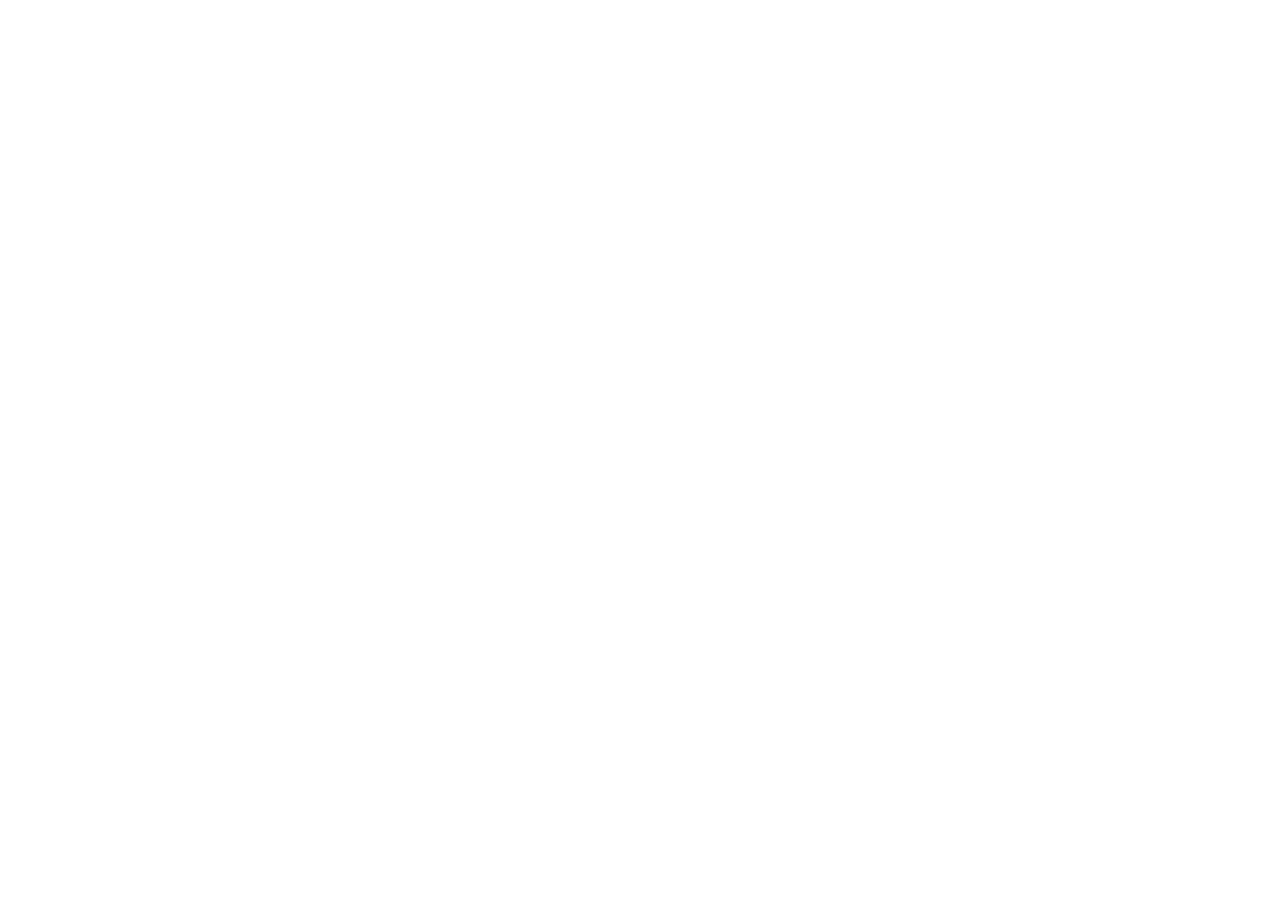
==== index.html @ 2b5a966b "basic setup" ====
<!DOCTYPE html>
<html lang="en">
<head>
    <meta charset="UTF-8">
    <meta name="viewport" content="width=device-width, initial-scale=1.0">
    <title>Document</title>
</head>
<body>
    
</body>
</html>
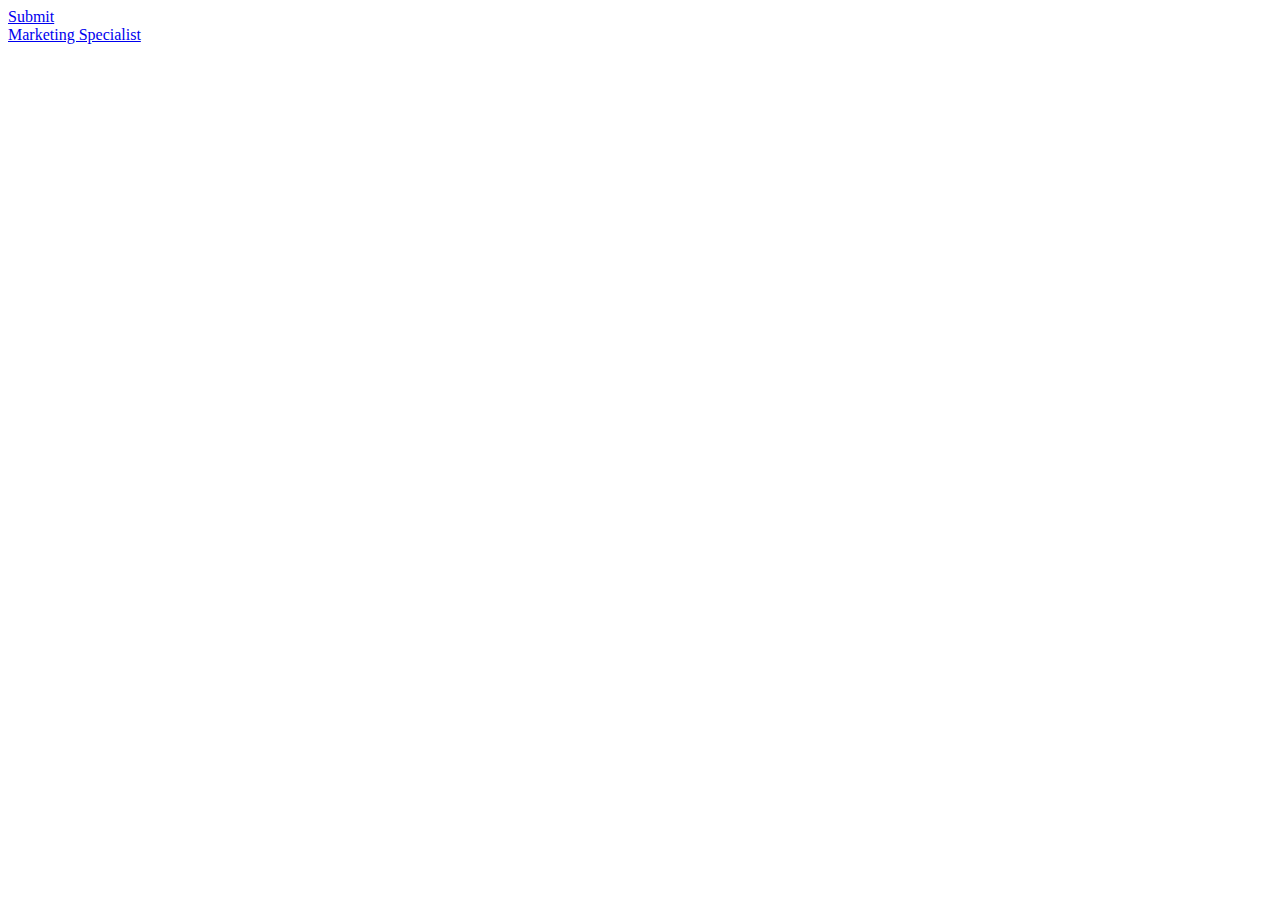
==== commit b8c39a25: "Heroku" ====
--- a/index.html
+++ b/index.html
@@ -3,9 +3,11 @@
 <head>
     <meta charset="UTF-8">
     <meta name="viewport" content="width=device-width, initial-scale=1.0">
-    <title>Document</title>
+    <title>Welcome losers</title>
 </head>
 <body>
-    
+    <a href="index.php">Submit</a>
+    <br>
+    <a href="job_page.html">Marketing Specialist</a>
 </body>
 </html>